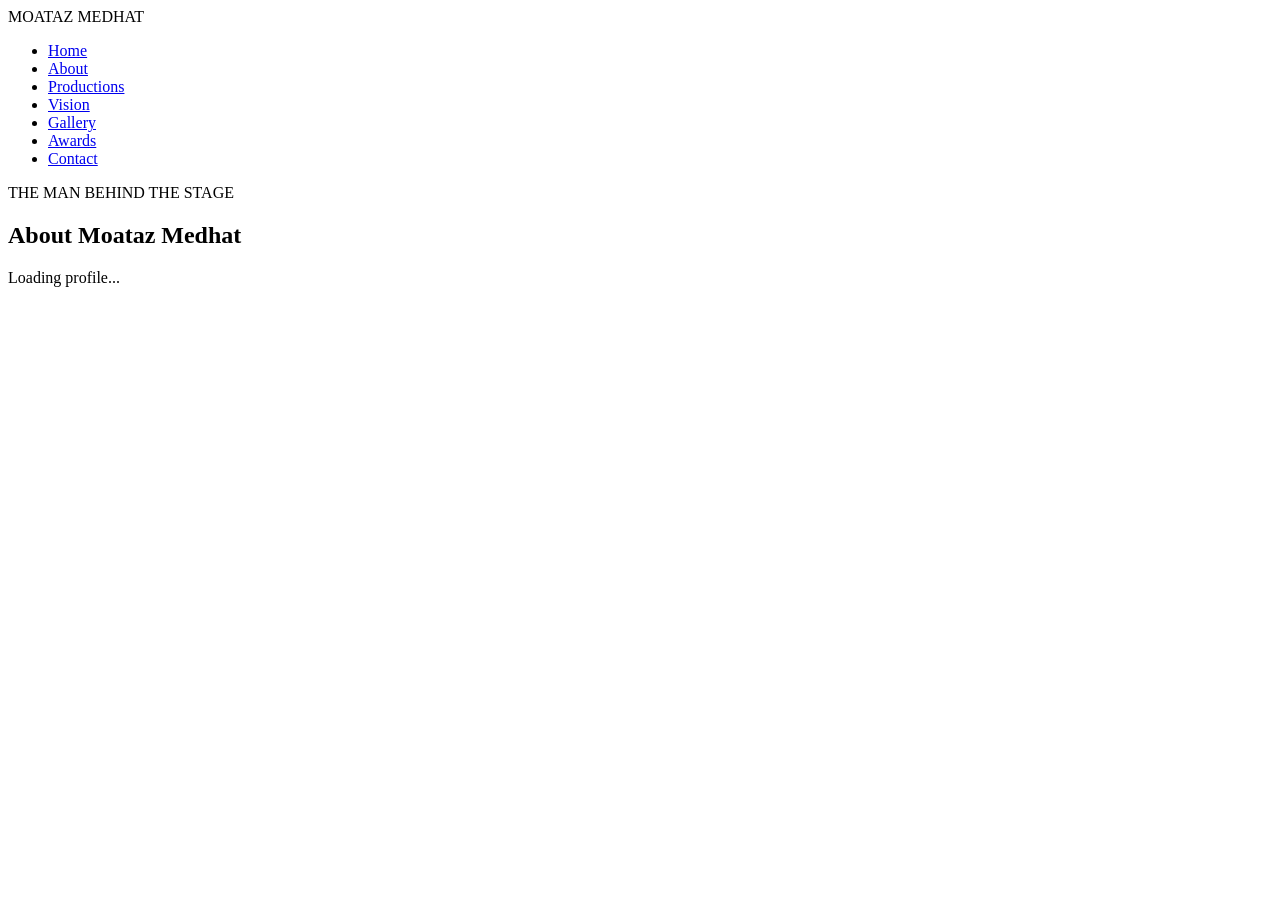
==== about.html @ f32602bc "Add files via upload update design." ====
<!DOCTYPE html>
<html lang="en">

<head>
    <meta charset="UTF-8">
    <meta name="viewport" content="width=device-width, initial-scale=1.0">

    <title>About | Moataz Medhat</title>

    <link rel="stylesheet" href="css/style.css">
</head>

<body>

    <header>
        <nav>
            <div class="logo">MOATAZ MEDHAT</div>

            <ul>
                <li><a href="index.html">Home</a></li>
                <li><a href="about.html">About</a></li>
                <li><a href="productions.html">Productions</a></li>
                <li><a href="vision.html">Vision</a></li>
                <li><a href="gallery.html">Gallery</a></li>
                <li><a href="awards.html">Awards</a></li>
                <li><a href="contact.html">Contact</a></li>
            </ul>
        </nav>
    </header>

   <main>

    <section id="about" class="about-section">

        <span class="section-subtitle">THE MAN BEHIND THE STAGE</span>

        <h1 id="public-about-name">About Moataz Medhat</h1>

        <div class="about-content">

            <img
                id="public-profile-image"
                src=""
                alt="Moataz Medhat"
                style="display: none;">

            <p id="public-profile-description">
                Loading profile...
            </p>

        </div>

    </section>

</main>
<script type="module" src="js/main.js"></script>
</body>
</html>
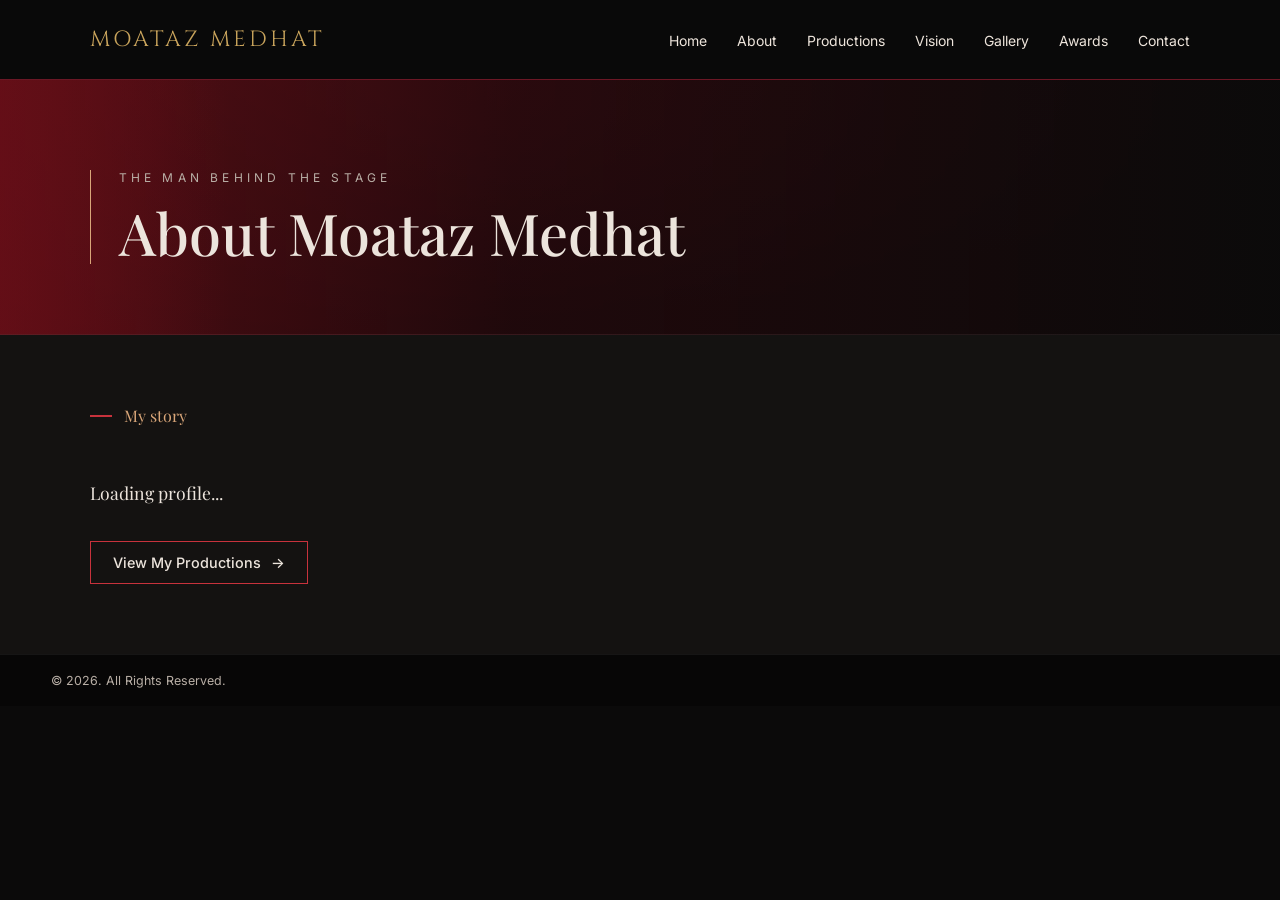
==== commit fe5aa842: "Add files via upload commit change" ====
--- a/about.html
+++ b/about.html
@@ -7,10 +7,16 @@
 
     <title>About | Moataz Medhat</title>
 
+    <link rel="preconnect" href="https://fonts.googleapis.com">
+    <link rel="preconnect" href="https://fonts.gstatic.com" crossorigin>
+    <link href="https://fonts.googleapis.com/css2?family=Playfair+Display:ital,wght@0,500;0,600;1,400&family=Inter:wght@400;500&display=swap" rel="stylesheet">
+
     <link rel="stylesheet" href="css/style.css">
+    <!-- ستايل الصفحات الداخلية -->
+    <link rel="stylesheet" href="css/inner.css">
 </head>
 
-<body>
+<body class="inner-page">
 
     <header>
         <nav>
@@ -28,31 +34,48 @@
         </nav>
     </header>
 
-   <main>
+    <main>
 
-    <section id="about" class="about-section">
+        <!-- عنوان الصفحة -->
+        <section id="about" class="pg-hero">
+            <div class="pg-hero__inner">
+                <p class="pg-kicker">THE MAN BEHIND THE STAGE</p>
+                <h1 id="public-about-name" class="pg-title">About Moataz Medhat</h1>
+            </div>
+        </section>
 
-        <span class="section-subtitle">THE MAN BEHIND THE STAGE</span>
+        <!-- المحتوى (الـ ids زي ما هي عشان main.js) -->
+        <section class="ab-section">
+            <div class="ab-content">
 
-        <h1 id="public-about-name">About Moataz Medhat</h1>
+                <img
+                    id="public-profile-image"
+                    class="ab-photo"
+                    src=""
+                    alt="Moataz Medhat"
+                    style="display: none;">
 
-        <div class="about-content">
+                <div class="ab-text">
+                    <p class="ab-label">My story</p>
 
-            <img
-                id="public-profile-image"
-                src=""
-                alt="Moataz Medhat"
-                style="display: none;">
+                    <p id="public-profile-description">
+                        Loading profile...
+                    </p>
 
-            <p id="public-profile-description">
-                Loading profile...
-            </p>
+                    <a class="pg-btn" href="productions.html">View My Productions <span aria-hidden="true">→</span></a>
+                </div>
 
-        </div>
+            </div>
+        </section>
 
-    </section>
+    </main>
 
-</main>
-<script type="module" src="js/main.js"></script>
+    <footer class="pg-footer">
+        <p>© 2026. All Rights Reserved.</p>
+    </footer>
+
+    <script type="module" src="js/main.js"></script>
+
 </body>
+
 </html>
--- a/css/style.css
+++ b/css/style.css
@@ -0,0 +1,2179 @@
+@import url('https://fonts.googleapis.com/css2?family=Cinzel:wght@400;500;600;700&family=Playfair+Display:ital,wght@0,400;0,500;0,600;0,700;1,400&family=Inter:wght@400;500&display=swap');
+
+/* =================================
+   GENERAL
+================================= */
+
+* {
+    margin: 0;
+    padding: 0;
+    box-sizing: border-box;
+}
+
+html {
+    scroll-behavior: smooth;
+}
+
+body {
+    background-color: #090909;
+    color: #f5eee5;
+    font-family: 'Playfair Display', serif;
+}
+
+/* =================================
+   NAVIGATION
+================================= */
+
+header {
+    width: 100%;
+    background: #090909;
+    border-bottom: 1px solid #6b1725;
+    padding: 25px 7%;
+}
+
+nav {
+    display: flex;
+    justify-content: space-between;
+    align-items: center;
+}
+
+.logo {
+    font-family: 'Cinzel', serif;
+    font-size: 22px;
+    color: #c9a45c;
+    letter-spacing: 3px;
+}
+
+nav ul {
+    display: flex;
+    list-style: none;
+    gap: 30px;
+}
+
+nav ul li a {
+    text-decoration: none;
+    color: #eee5dc;
+    font-size: 14px;
+    transition: 0.3s;
+}
+
+nav ul li a:hover {
+    color: #c9a45c;
+}
+
+/* =================================
+   NEW DESIGN: HOME + INNER PAGES
+   (body.home-page / body.inner-page فقط)
+================================= */
+
+/* =========================================================
+   home.css  —  للصفحة الرئيسية بس (كله متحدد بـ body.home-page)
+   حط الملف في: css/home.css
+   ========================================================= */
+
+body.home-page {
+    --bg: #0b0a0a;
+    --bg-soft: #141211;
+    --red: #c8323c;
+    --red-deep: #5a0d14;
+    --gold: #d9a679;
+    --cream: #ece4dc;
+    --muted: #b9afa6;
+    --serif: "Playfair Display", Georgia, "Times New Roman", serif;
+    --sans: "Inter", system-ui, -apple-system, "Segoe UI", sans-serif;
+
+    /* ---------- الصور: غيّر المسارات دي بصورك ----------
+       لو الصورة مش موجودة هيظهر تدرج غامق بداله */
+    --img-hero: url("../assets/images/moataz.png");
+    --img-about: url("../assets/images/Director-Chair.png");
+    --img-prod-1: url("../assets/images/prod1.jpeg");
+    --img-prod-2: url("../assets/images/prod2.jpeg");
+    --img-prod-3: url("../assets/images/prod3.jpeg");
+    --img-prod-4: url("../assets/images/prod4.jpeg");
+    --img-vision: url("../assets/images/theatre-seats.jpeg");
+
+    background: var(--bg);
+    color: var(--cream);
+    font-family: var(--sans);
+}
+
+body.home-page main { display: block; }
+body.home-page h1,
+body.home-page h2,
+body.home-page h3 { font-family: var(--serif); font-weight: 500; margin: 0; }
+body.home-page p { margin: 0; }
+
+/* ---------- Shared bits ---------- */
+body.home-page .hm-label {
+    display: flex;
+    align-items: center;
+    gap: 12px;
+    font-family: var(--serif);
+    color: var(--gold);
+    font-size: 1rem;
+    margin-bottom: 14px;
+}
+body.home-page .hm-label::before {
+    content: "";
+    width: 22px;
+    height: 2px;
+    background: var(--red);
+}
+
+body.home-page .hm-btn {
+    display: inline-flex;
+    align-items: center;
+    gap: 10px;
+    padding: 12px 22px;
+    border: 1px solid var(--red);
+    color: var(--cream);
+    background: transparent;
+    font: 500 0.9rem var(--sans);
+    text-decoration: none;
+    transition: background 0.25s ease;
+}
+body.home-page .hm-btn:hover,
+body.home-page .hm-btn:focus-visible { background: var(--red); }
+body.home-page .hm-btn--small { padding: 9px 16px; font-size: 0.82rem; }
+
+body.home-page .hm-link {
+    color: var(--gold);
+    font-size: 0.9rem;
+    text-decoration: none;
+}
+body.home-page .hm-link:hover { text-decoration: underline; }
+
+body.home-page a:focus-visible { outline: 2px solid var(--gold); outline-offset: 3px; }
+
+/* ---------- Hero ---------- */
+body.home-page .hm-hero {
+    position: relative;
+    min-height: 88vh;
+    display: flex;
+    align-items: center;
+    padding: 80px clamp(24px, 7vw, 110px);
+    background:
+        linear-gradient(90deg, rgba(11,10,10,0.92) 0%, rgba(11,10,10,0.55) 45%, rgba(11,10,10,0.15) 100%),
+        var(--img-hero) right bottom / contain no-repeat,
+        radial-gradient(ellipse at 74% 55%, rgba(200,50,60,0.55) 0%, rgba(120,20,30,0.25) 35%, transparent 65%),
+        radial-gradient(ellipse at 75% 20%, #3a3532 0%, #0b0a0a 60%),
+        var(--bg);
+    overflow: hidden;
+}
+/* ستارة حمرا على الشمال */
+body.home-page .hm-hero::before {
+    content: "";
+    position: absolute;
+    inset: 0 auto 0 0;
+    width: 22%;
+    background: linear-gradient(90deg, rgba(110,15,25,0.75), transparent);
+    pointer-events: none;
+}
+body.home-page .hm-hero__text {
+    position: relative;
+    max-width: 640px;
+    padding-left: 28px;
+    border-left: 1px solid var(--gold);
+}
+body.home-page .hm-hero__kicker {
+    color: var(--muted);
+    font-size: 0.75rem;
+    letter-spacing: 0.35em;
+    text-transform: uppercase;
+    margin-bottom: 18px;
+}
+body.home-page #public-profile-name {
+    font-size: clamp(2.4rem, 6.2vw, 5rem);
+    line-height: 1.02;
+    color: var(--cream);
+    text-transform: none;
+    letter-spacing: 0;
+}
+body.home-page #public-profile-role {
+    font-size: clamp(2rem, 5.2vw, 4.2rem);
+    line-height: 1.05;
+    color: var(--red);
+    margin-bottom: 20px;
+}
+body.home-page .hm-hero__tagline {
+    font-family: var(--serif);
+    font-style: italic;
+    font-size: clamp(1rem, 1.6vw, 1.25rem);
+    color: var(--cream);
+    margin-bottom: 28px;
+}
+body.home-page .hm-scroll {
+    position: absolute;
+    left: clamp(24px, 7vw, 110px);
+    bottom: 28px;
+    color: var(--muted);
+    font-size: 0.8rem;
+    text-decoration: none;
+}
+
+/* ---------- About ---------- */
+body.home-page .hm-about {
+    display: grid;
+    grid-template-columns: 1fr 1.3fr 0.9fr;
+    align-items: stretch;
+    background: var(--bg-soft);
+    border-top: 1px solid rgba(255,255,255,0.06);
+}
+body.home-page .hm-about__image {
+    min-height: 300px;
+    background:
+        linear-gradient(90deg, transparent 60%, var(--bg-soft)),
+        var(--img-about) center / cover no-repeat,
+        radial-gradient(circle at 40% 30%, #4a4540 0%, #141211 70%);
+}
+body.home-page .hm-about__body {
+    padding: 48px clamp(20px, 3vw, 48px);
+    max-width: 560px;
+}
+body.home-page .hm-about__body h3 {
+    font-size: clamp(1.5rem, 2.6vw, 2.1rem);
+    line-height: 1.2;
+    margin-bottom: 16px;
+}
+body.home-page .hm-about__body p:not(.hm-label) {
+    font-family: var(--serif);
+    line-height: 1.7;
+    color: var(--cream);
+    margin-bottom: 24px;
+}
+body.home-page .hm-about__skills {
+    list-style: none;
+    margin: 48px 0;
+    padding: 0 clamp(20px, 3vw, 48px);
+    border-left: 1px solid rgba(217,166,121,0.35);
+    display: flex;
+    flex-direction: column;
+    justify-content: space-around;
+    gap: 22px;
+}
+body.home-page .hm-about__skills li {
+    color: var(--gold);
+    font-size: 0.95rem;
+    line-height: 1.4;
+}
+
+/* ---------- Productions ---------- */
+body.home-page .hm-productions {
+    display: grid;
+    grid-template-columns: minmax(240px, 0.8fr) 3fr;
+    gap: 32px;
+    align-items: center;
+    padding: 36px clamp(24px, 4vw, 52px);
+    background: var(--bg);
+}
+body.home-page .hm-productions__intro h3 {
+    font-size: clamp(1.5rem, 2.4vw, 2rem);
+    line-height: 1.2;
+    margin-bottom: 14px;
+}
+body.home-page .hm-productions__intro p:not(.hm-label) {
+    font-family: var(--serif);
+    color: var(--muted);
+    line-height: 1.6;
+    margin-bottom: 20px;
+}
+body.home-page .hm-productions__grid {
+    display: grid;
+    grid-template-columns: repeat(4, 1fr);
+    gap: 14px;
+}
+body.home-page .hm-prod {
+    display: block;
+    aspect-ratio: 1 / 1;
+    border: 1px solid rgba(255,255,255,0.08);
+    background-size: cover;
+    background-position: center;
+    transition: border-color 0.25s ease;
+}
+body.home-page .hm-prod:hover { border-color: var(--red); }
+body.home-page .hm-prod--1 { background-image: var(--img-prod-1), radial-gradient(circle at 50% 40%, #5a4a40, #141211); }
+body.home-page .hm-prod--2 { background-image: var(--img-prod-2), radial-gradient(circle at 50% 30%, #3b4a66, #0d1018); }
+body.home-page .hm-prod--3 { background-image: var(--img-prod-3), radial-gradient(circle at 50% 20%, #8a1822, #1a0a0c); }
+body.home-page .hm-prod--4 { background-image: var(--img-prod-4), radial-gradient(circle at 50% 10%, #3a3836, #0b0a0a); }
+
+/* ---------- Vision ---------- */
+body.home-page .hm-vision {
+    display: grid;
+    grid-template-columns: 1fr 1fr;
+    align-items: center;
+    gap: 40px;
+    padding: 48px clamp(24px, 7vw, 110px);
+    background:
+        linear-gradient(90deg, rgba(90,13,20,0.95) 0%, rgba(40,8,12,0.85) 45%, rgba(11,10,10,0.6) 100%),
+        var(--img-vision) center / cover no-repeat,
+        var(--red-deep);
+}
+body.home-page .hm-vision blockquote {
+    margin: 0;
+    font-family: var(--serif);
+    font-style: italic;
+    font-size: clamp(1.3rem, 2.6vw, 2rem);
+    line-height: 1.35;
+    color: var(--cream);
+}
+body.home-page .hm-vision__body {
+    padding-left: 32px;
+    border-left: 1px solid var(--gold);
+}
+body.home-page .hm-vision__body h3 {
+    color: var(--gold);
+    font-size: 1.5rem;
+    margin-bottom: 10px;
+}
+body.home-page .hm-vision__body p {
+    line-height: 1.6;
+    margin-bottom: 14px;
+}
+
+/* ---------- Awards / Contact strip ---------- */
+body.home-page .hm-strip {
+    display: grid;
+    grid-template-columns: 1.2fr 1.2fr 1fr;
+    gap: 0;
+    background: var(--bg);
+    border-top: 1px solid rgba(255,255,255,0.06);
+}
+body.home-page .hm-strip__item {
+    padding: 36px clamp(20px, 3vw, 48px);
+    display: flex;
+    flex-direction: column;
+    gap: 10px;
+    align-items: flex-start;
+}
+body.home-page .hm-strip__item + .hm-strip__item {
+    border-left: 1px solid rgba(255,255,255,0.12);
+}
+body.home-page .hm-strip__item h3 {
+    color: var(--gold);
+    font-size: 1.15rem;
+}
+body.home-page .hm-strip__item p { color: var(--muted); font-size: 0.85rem; }
+body.home-page .hm-strip__social { align-items: center; justify-content: center; }
+body.home-page .hm-social { display: flex; gap: 20px; }
+body.home-page .hm-social a { color: var(--gold); font-size: 0.85rem; text-decoration: none; }
+body.home-page .hm-social a:hover { color: var(--cream); }
+body.home-page .hm-motto {
+    font-family: var(--serif);
+    font-style: italic;
+    color: var(--gold);
+    letter-spacing: 0.15em;
+}
+
+/* ---------- Footer ---------- */
+body.home-page .hm-footer {
+    padding: 18px clamp(24px, 4vw, 52px);
+    background: #070606;
+    color: var(--muted);
+    font-size: 0.78rem;
+    border-top: 1px solid rgba(255,255,255,0.06);
+}
+
+/* ---------- Responsive ---------- */
+@media (max-width: 960px) {
+    body.home-page .hm-about { grid-template-columns: 1fr; }
+    body.home-page .hm-about__image { min-height: 240px; background-position: center; }
+    body.home-page .hm-about__skills {
+        margin: 0;
+        padding: 24px;
+        border-left: 0;
+        border-top: 1px solid rgba(217,166,121,0.35);
+    }
+    body.home-page .hm-productions { grid-template-columns: 1fr; }
+    body.home-page .hm-productions__grid { grid-template-columns: repeat(2, 1fr); }
+    body.home-page .hm-vision { grid-template-columns: 1fr; }
+    body.home-page .hm-strip { grid-template-columns: 1fr; }
+    body.home-page .hm-strip__item + .hm-strip__item {
+        border-left: 0;
+        border-top: 1px solid rgba(255,255,255,0.12);
+    }
+    body.home-page .hm-strip__social { align-items: flex-start; }
+}
+
+@media (max-width: 560px) {
+    body.home-page .hm-hero { min-height: 80vh; padding-top: 60px; }
+    body.home-page .hm-hero__text { padding-left: 18px; }
+}
+
+/* =========================================================
+   inner.css  —  للصفحات الداخلية (About, Productions, ...)
+   حطه في: css/inner.css
+   كله متحدد بـ body.inner-page فمش بيأثر على Contact ولا الرئيسية
+   ========================================================= */
+
+body.inner-page {
+    --bg: #0b0a0a;
+    --bg-soft: #141211;
+    --red: #c8323c;
+    --red-deep: #5a0d14;
+    --gold: #d9a679;
+    --cream: #ece4dc;
+    --muted: #b9afa6;
+    --serif: "Playfair Display", Georgia, "Times New Roman", serif;
+    --sans: "Inter", system-ui, -apple-system, "Segoe UI", sans-serif;
+
+    background: var(--bg);
+    color: var(--cream);
+    font-family: var(--sans);
+}
+
+body.inner-page main { display: block; }
+body.inner-page h1,
+body.inner-page h2,
+body.inner-page h3 { font-family: var(--serif); font-weight: 500; margin: 0; }
+body.inner-page p { margin: 0; }
+body.inner-page a:focus-visible { outline: 2px solid var(--gold); outline-offset: 3px; }
+
+/* ---------- Page header band ---------- */
+body.inner-page .pg-hero {
+    position: relative;
+    padding: 90px clamp(24px, 7vw, 110px) 70px;
+    background:
+        linear-gradient(90deg, rgba(90,13,20,0.9) 0%, rgba(40,8,12,0.7) 40%, rgba(11,10,10,0.95) 100%),
+        radial-gradient(ellipse at 20% 0%, #3a1015 0%, #0b0a0a 70%),
+        var(--bg);
+    border-bottom: 1px solid rgba(255,255,255,0.06);
+    overflow: hidden;
+}
+/* ستارة حمرا خفيفة على الشمال زي الرئيسية */
+body.inner-page .pg-hero::before {
+    content: "";
+    position: absolute;
+    inset: 0 auto 0 0;
+    width: 18%;
+    background: linear-gradient(90deg, rgba(110,15,25,0.6), transparent);
+    pointer-events: none;
+}
+body.inner-page .pg-hero__inner {
+    position: relative;
+    max-width: 900px;
+    padding-left: 28px;
+    border-left: 1px solid var(--gold);
+}
+body.inner-page .pg-kicker {
+    color: var(--muted);
+    font-size: 0.75rem;
+    letter-spacing: 0.35em;
+    margin-bottom: 16px;
+}
+body.inner-page .pg-title {
+    font-size: clamp(2rem, 5vw, 3.6rem);
+    line-height: 1.1;
+    color: var(--cream);
+}
+
+/* ---------- Shared bits ---------- */
+body.inner-page .pg-btn {
+    display: inline-flex;
+    align-items: center;
+    gap: 10px;
+    padding: 12px 22px;
+    border: 1px solid var(--red);
+    color: var(--cream);
+    font: 500 0.9rem var(--sans);
+    text-decoration: none;
+    transition: background 0.25s ease;
+}
+body.inner-page .pg-btn:hover,
+body.inner-page .pg-btn:focus-visible { background: var(--red); }
+
+/* ---------- About content ---------- */
+body.inner-page .ab-section {
+    padding: 70px clamp(24px, 7vw, 110px);
+    background: var(--bg-soft);
+}
+body.inner-page .ab-content {
+    display: flex;
+    flex-wrap: wrap;
+    align-items: flex-start;
+    gap: 48px;
+    max-width: 1100px;
+}
+
+/* الصورة بتظهر بس لما main.js يحط لها src ويشيل display:none */
+body.inner-page .ab-photo {
+    width: min(380px, 100%);
+    height: auto;
+    border: 1px solid rgba(217,166,121,0.45);
+    box-shadow: 14px 14px 0 rgba(200,50,60,0.35);
+}
+
+body.inner-page .ab-text {
+    flex: 1 1 360px;
+    max-width: 62ch;
+}
+body.inner-page .ab-label {
+    display: flex;
+    align-items: center;
+    gap: 12px;
+    font-family: var(--serif);
+    color: var(--gold);
+    margin-bottom: 18px;
+}
+body.inner-page .ab-label::before {
+    content: "";
+    width: 22px;
+    height: 2px;
+    background: var(--red);
+}
+body.inner-page #public-profile-description {
+    font-family: var(--serif);
+    font-size: 1.1rem;
+    line-height: 1.85;
+    color: var(--cream);
+    white-space: pre-line; /* يحافظ على الأسطر لو الوصف فيه فقرات */
+    margin-bottom: 32px;
+}
+
+/* ---------- Footer ---------- */
+body.inner-page .pg-footer {
+    padding: 18px clamp(24px, 4vw, 52px);
+    background: #070606;
+    color: var(--muted);
+    font-size: 0.78rem;
+    border-top: 1px solid rgba(255,255,255,0.06);
+}
+
+@media (max-width: 700px) {
+    body.inner-page .pg-hero { padding: 60px 24px 48px; }
+    body.inner-page .pg-hero__inner { padding-left: 18px; }
+    body.inner-page .ab-section { padding: 48px 24px; }
+    body.inner-page .ab-photo { box-shadow: 8px 8px 0 rgba(200,50,60,0.35); }
+}
+
+/* ---------- Vision page ---------- */
+body.inner-page .vs-section {
+    padding: 80px clamp(24px, 7vw, 110px);
+    background:
+        linear-gradient(90deg, rgba(90,13,20,0.92) 0%, rgba(40,8,12,0.85) 50%, rgba(11,10,10,0.8) 100%),
+        url("../assets/images/theatre-seats.jpeg") center / cover no-repeat,
+        var(--red-deep);
+}
+body.inner-page .vs-card {
+    position: relative;
+    max-width: 820px;
+    padding: 8px 0 8px 36px;
+    border-left: 1px solid var(--gold);
+}
+/* علامة اقتباس كبيرة */
+body.inner-page .vs-card::before {
+    content: "\201C";
+    position: absolute;
+    top: -34px;
+    left: 30px;
+    font-family: var(--serif);
+    font-size: 6rem;
+    line-height: 1;
+    color: var(--red);
+    opacity: 0.8;
+}
+body.inner-page #public-vision-description {
+    font-family: var(--serif);
+    font-style: italic;
+    font-size: clamp(1.2rem, 2.2vw, 1.7rem);
+    line-height: 1.7;
+    color: var(--cream);
+    white-space: pre-line;
+    margin-top: 28px;
+    margin-bottom: 32px;
+}
+body.inner-page .vs-sign {
+    display: flex;
+    align-items: center;
+    gap: 12px;
+    color: var(--gold);
+    font-family: var(--serif);
+    margin-bottom: 32px;
+}
+body.inner-page .vs-sign::before {
+    content: "";
+    width: 22px;
+    height: 2px;
+    background: var(--red);
+}
+
+@media (max-width: 700px) {
+    body.inner-page .vs-section { padding: 56px 24px; }
+    body.inner-page .vs-card { padding-left: 20px; }
+}
+
+/* ---------- Gallery page ---------- */
+body.inner-page .gl-section {
+    padding: 60px clamp(24px, 5vw, 72px) 80px;
+    background: var(--bg);
+}
+/* main.js هو اللي بيملا الحاوية دي بالصور، فالستايل عام على أي عنصر جواها */
+body.inner-page #public-gallery-container {
+    display: grid;
+    grid-template-columns: repeat(auto-fill, minmax(260px, 1fr));
+    gap: 16px;
+}
+body.inner-page #public-gallery-container > * {
+    margin: 0;
+    overflow: hidden;
+    border: 1px solid rgba(255,255,255,0.08);
+    background: var(--bg-soft);
+    transition: border-color 0.25s ease;
+}
+body.inner-page #public-gallery-container > *:hover { border-color: var(--red); }
+body.inner-page #public-gallery-container img {
+    display: block;
+    width: 100%;
+    aspect-ratio: 4 / 3;
+    object-fit: cover;
+    transition: transform 0.4s ease;
+}
+body.inner-page #public-gallery-container > *:hover img { transform: scale(1.04); }
+
+/* رسالة "Loading images..." أو أي نص */
+body.inner-page #public-gallery-container > p {
+    grid-column: 1 / -1;
+    border: 0;
+    background: none;
+    color: var(--muted);
+    font-family: var(--serif);
+    font-style: italic;
+}
+
+@media (max-width: 700px) {
+    body.inner-page .gl-section { padding: 40px 20px 60px; }
+    body.inner-page #public-gallery-container {
+        grid-template-columns: repeat(auto-fill, minmax(150px, 1fr));
+        gap: 10px;
+    }
+}
+
+/* ---------- Productions page ---------- */
+body.inner-page .pd-section {
+    padding: 60px clamp(24px, 5vw, 72px) 80px;
+    background: var(--bg);
+}
+/* main.js هو اللي بيملا الحاوية بالعروض، فالستايل عام على أي كارت جواها */
+body.inner-page #public-productions-container {
+    display: grid;
+    grid-template-columns: repeat(auto-fill, minmax(280px, 1fr));
+    gap: 22px;
+}
+body.inner-page #public-productions-container > * {
+    display: flex;
+    flex-direction: column;
+    margin: 0;
+    overflow: hidden;
+    border: 1px solid rgba(255,255,255,0.08);
+    background: var(--bg-soft);
+    transition: border-color 0.25s ease;
+}
+body.inner-page #public-productions-container > *:hover { border-color: var(--red); }
+
+body.inner-page #public-productions-container img {
+    display: block;
+    width: 100%;
+    aspect-ratio: 4 / 3;
+    object-fit: cover;
+}
+body.inner-page #public-productions-container h2,
+body.inner-page #public-productions-container h3,
+body.inner-page #public-productions-container h4 {
+    font-family: var(--serif);
+    font-weight: 500;
+    font-size: 1.3rem;
+    line-height: 1.25;
+    color: var(--cream);
+    margin: 18px 20px 8px;
+}
+body.inner-page #public-productions-container p {
+    color: var(--muted);
+    font-family: var(--serif);
+    font-size: 0.98rem;
+    line-height: 1.65;
+    margin: 0 20px 20px;
+}
+body.inner-page #public-productions-container a {
+    color: var(--gold);
+    text-decoration: none;
+    margin: 0 20px 20px;
+}
+body.inner-page #public-productions-container a:hover { text-decoration: underline; }
+
+/* رسالة "Loading productions..." أو أي نص مباشر */
+body.inner-page #public-productions-container > p {
+    grid-column: 1 / -1;
+    display: block;
+    border: 0;
+    background: none;
+    margin: 0;
+    font-style: italic;
+}
+
+@media (max-width: 700px) {
+    body.inner-page .pd-section { padding: 40px 20px 60px; }
+    body.inner-page #public-productions-container { grid-template-columns: 1fr; }
+}
+
+/* ---------- Awards page ---------- */
+body.inner-page .aw-section {
+    padding: 60px clamp(24px, 7vw, 110px) 80px;
+    background: var(--bg-soft);
+}
+/* main.js هو اللي بيملا الحاوية بالجوايز، فالستايل عام على أي عنصر جواها */
+body.inner-page #public-awards-container {
+    display: grid;
+    grid-template-columns: repeat(auto-fill, minmax(320px, 1fr));
+    gap: 20px;
+    max-width: 1100px;
+}
+body.inner-page #public-awards-container > * {
+    margin: 0;
+    padding: 24px 26px;
+    border: 1px solid rgba(217,166,121,0.25);
+    border-left: 3px solid var(--red);
+    background: var(--bg);
+    transition: border-color 0.25s ease;
+}
+body.inner-page #public-awards-container > *:hover { border-color: var(--gold); border-left-color: var(--red); }
+
+body.inner-page #public-awards-container img {
+    display: block;
+    max-width: 100%;
+    height: auto;
+    margin-bottom: 14px;
+}
+body.inner-page #public-awards-container h2,
+body.inner-page #public-awards-container h3,
+body.inner-page #public-awards-container h4 {
+    font-family: var(--serif);
+    font-weight: 500;
+    font-size: 1.25rem;
+    line-height: 1.3;
+    color: var(--gold);
+    margin: 0 0 8px;
+}
+body.inner-page #public-awards-container p {
+    color: var(--muted);
+    font-family: var(--serif);
+    font-size: 0.98rem;
+    line-height: 1.65;
+    margin: 0;
+}
+body.inner-page #public-awards-container span,
+body.inner-page #public-awards-container small {
+    color: var(--cream);
+    font-size: 0.85rem;
+}
+
+/* رسالة "Loading awards..." أو أي نص مباشر */
+body.inner-page #public-awards-container > p {
+    grid-column: 1 / -1;
+    border: 0;
+    padding: 0;
+    background: none;
+    font-style: italic;
+}
+
+@media (max-width: 700px) {
+    body.inner-page .aw-section { padding: 40px 20px 60px; }
+    body.inner-page #public-awards-container { grid-template-columns: 1fr; }
+}
+
+/* =================================
+   AWARDS PAGE
+================================= */
+
+.awards-section {
+    min-height: 70vh;
+    padding: 100px 7%;
+    background: linear-gradient(135deg, #260b12, #090909);
+    text-align: center;
+}
+
+.awards-container {
+    display: grid;
+    grid-template-columns: repeat(3, 1fr);
+    gap: 30px;
+    max-width: 1200px;
+    margin: auto;
+}
+
+.award-card {
+    padding: 35px 25px;
+    background: #12090b;
+    border: 1px solid #6b1725;
+    transition: 0.3s ease;
+}
+
+.award-card:hover {
+    transform: translateY(-8px);
+    border-color: #c9a45c;
+}
+
+.award-icon {
+    color: #c9a45c;
+    font-size: 35px;
+    margin-bottom: 20px;
+}
+
+.award-card h3 {
+    color: #d5b16b;
+    font-family: 'Cinzel', serif;
+    margin-bottom: 15px;
+}
+
+.award-card p {
+    color: #eee5dc;
+    line-height: 1.7;
+}
+
+/* =================================
+   CONTACT PAGE
+================================= */
+
+.contact-section {
+    min-height: 70vh;
+    padding: 100px 8%;
+    background: linear-gradient(135deg, #260b12, #090909);
+    text-align: center;
+}
+
+.contact-container {
+    display: grid;
+    grid-template-columns: 1fr 1.3fr;
+    gap: 30px;
+    max-width: 1100px;
+    margin: auto;
+    text-align: left;
+}
+
+.contact-info,
+#contact-form {
+    background: #170d10;
+    border: 1px solid #6b1725;
+    padding: 35px;
+    transition: 0.3s ease;
+}
+
+.contact-info:hover,
+#contact-form:hover {
+    border-color: #c9a45c;
+}
+
+.contact-info h2 {
+    font-family: 'Cinzel', serif;
+    color: #d5b16b;
+    margin-bottom: 25px;
+}
+
+.contact-info p {
+    color: #eee5dc;
+    font-size: 16px;
+    line-height: 1.8;
+    margin-bottom: 20px;
+}
+
+.contact-info a:not(.social-links a) {
+    color: #c9a45c;
+}
+
+.social-links {
+    display: flex;
+    gap: 15px;
+    flex-wrap: wrap;
+    margin-top: 25px;
+}
+
+.social-links a {
+    display: inline-block;
+    padding: 12px 25px;
+    border: 1px solid #c9a45c;
+    color: #c9a45c;
+    text-decoration: none;
+    transition: 0.3s;
+}
+
+.social-links a:hover {
+    background: #c9a45c;
+    color: #090909;
+}
+
+#contact-form .form-group {
+    margin-bottom: 20px;
+}
+
+#contact-form input,
+#contact-form textarea {
+    width: 100%;
+    padding: 15px;
+    background: #090909;
+    border: 1px solid #493638;
+    color: #fff;
+    font-family: inherit;
+    font-size: 15px;
+    outline: none;
+}
+
+#contact-form input:focus,
+#contact-form textarea:focus {
+    border-color: #c9a45c;
+}
+
+#contact-form textarea {
+    min-height: 150px;
+    resize: vertical;
+}
+
+#contact-form button {
+    padding: 14px 30px;
+    background: #c9a45c;
+    color: #090909;
+    border: 1px solid #c9a45c;
+    cursor: pointer;
+    font-family: 'Cinzel', serif;
+    transition: 0.3s;
+}
+
+#contact-form button:hover {
+    background: #d5b16b;
+}
+
+#contact-status {
+    color: #d5b16b;
+    margin-top: 15px;
+}
+
+/* =================================
+   ALL BUTTONS
+================================= */
+
+button,
+.add-award-btn,
+.delete-award-btn,
+.delete-message-btn,
+.logout-btn {
+    background: #d4af75 !important;
+    color: #171313 !important;
+    border: 1px solid #d4af75 !important;
+    border-radius: 6px;
+    cursor: pointer;
+    transition: 0.3s ease;
+}
+
+button:hover,
+.add-award-btn:hover,
+.delete-award-btn:hover,
+.delete-message-btn:hover,
+.logout-btn:hover {
+    background: #f0d19b !important;
+    color: #171313 !important;
+    border-color: #f0d19b !important;
+    transform: translateY(-2px);
+}
+
+button:disabled {
+    opacity: 0.6;
+    cursor: not-allowed;
+    transform: none;
+}
+
+/* =================================
+   RESPONSIVE DESIGN
+================================= */
+
+@media (max-width: 768px) {
+
+    /* Navigation */
+
+    nav {
+        flex-direction: column;
+        gap: 25px;
+    }
+
+    nav ul {
+        flex-wrap: wrap;
+        justify-content: center;
+        gap: 15px;
+    }
+
+    .logo {
+        font-size: 18px;
+    }
+
+    #home h2 {
+        font-size: 16px;
+        letter-spacing: 4px;
+    }
+
+    /* Public Pages */
+
+    .about-section,
+    .productions-section,
+    .vision-section,
+    .gallery-section,
+    .awards-section,
+    .contact-section {
+        padding: 75px 5%;
+    }
+
+    .about-section h1,
+    .about-section h2,
+    .productions-section h1,
+    .productions-section h2,
+    .vision-section h1,
+    .vision-section h2,
+    .gallery-section h1,
+    .gallery-section h2,
+    .awards-section h1,
+    .awards-section h2,
+    .contact-section h1,
+    .contact-section h2 {
+        font-size: 30px;
+    }
+
+    .productions-container,
+    .awards-container {
+        grid-template-columns: 1fr;
+    }
+
+    .gallery-container {
+        grid-template-columns: repeat(2, 1fr);
+    }
+
+    .contact-container {
+        grid-template-columns: 1fr;
+        gap: 25px;
+    }
+
+    .contact-info,
+    #contact-form {
+        padding: 25px;
+    }
+
+    .about-content p,
+    .vision-card p {
+        font-size: 16px;
+    }
+
+    #public-profile-image {
+        max-width: 100%;
+        height: 300px;
+    }
+
+    .vision-container {
+        padding: 0;
+    }
+
+    .vision-card {
+        padding: 25px;
+    }
+
+
+}
+
+@media (max-width: 480px) {
+
+    .gallery-container {
+        grid-template-columns: 1fr;
+    }
+
+    .section-subtitle {
+        font-size: 11px;
+        letter-spacing: 2px;
+    }
+}
+/* =================================
+   PUBLIC WEBSITE - UNIFIED IMAGE SIZES
+================================= */
+
+/* Keep the same image frame size while showing the complete image. */
+.production-image,
+.gallery-card img,
+.gallery-item img,
+.award-image,
+#public-profile-image {
+    display: block;
+    width: 100%;
+    height: 280px;
+    object-fit: contain;
+    object-position: center;
+    background: #090909;
+}
+
+#public-profile-image {
+    max-width: 360px;
+    margin: 0 auto 30px;
+    border: 1px solid #c9a45c;
+}
+
+.gallery-item {
+    height: 280px;
+    overflow: hidden;
+}
+
+/* Do not zoom/crop gallery photos on hover. */
+.gallery-item:hover img {
+    transform: none;
+}
+
+/* =================================
+   PUBLIC WEBSITE - EQUAL CARD SIZES
+================================= */
+
+.productions-container,
+.gallery-container,
+.awards-container {
+    align-items: stretch;
+}
+
+.production-card,
+.gallery-container > .gallery-card,
+.awards-container > .award-card,
+.vision-container > .vision-card {
+    box-sizing: border-box;
+    min-height: 360px;
+    height: 100%;
+    display: flex;
+    flex-direction: column;
+}
+
+.gallery-container > .gallery-card,
+.awards-container > .award-card {
+    justify-content: flex-start;
+}
+
+@media (max-width: 768px) {
+    .production-card,
+    .gallery-container > .gallery-card,
+    .awards-container > .award-card,
+    .vision-container > .vision-card {
+        min-height: 320px;
+    }
+
+    .production-image,
+    .gallery-card img,
+    .gallery-item img,
+    .award-image,
+    #public-profile-image {
+        height: 240px;
+    }
+
+    .gallery-item {
+        height: 240px;
+    }
+}
+
+@media (max-width: 480px) {
+    .production-image,
+    .gallery-card img,
+    .gallery-item img,
+    .award-image,
+    #public-profile-image {
+        height: 220px;
+    }
+
+    .gallery-item {
+        height: 220px;
+    }
+}
+
+/* =================================
+   CONTACT - GOLDEN SQUARE CARDS
+   (same look as the dashboard "Choose Photo" button,
+    same size as the gallery cards)
+================================= */
+
+.contact-container {
+    grid-template-columns: 1fr;
+    max-width: 1200px;
+    gap: 40px;
+}
+
+/* The golden cards are the boxes now, so the wrapper stays clear. */
+.contact-info {
+    background: transparent;
+    border: 0;
+    padding: 0;
+    text-align: center;
+}
+
+.contact-info:hover {
+    border-color: transparent;
+}
+
+.contact-info-grid {
+    display: grid;
+    grid-template-columns: repeat(2, minmax(0, 383px));
+    gap: 25px;
+    justify-content: center;
+}
+
+.contact-info .contact-info-card {
+    box-sizing: border-box;
+    min-height: 360px;
+    padding: 15px;
+    display: flex;
+    flex-direction: column;
+    align-items: center;
+    justify-content: center;
+    text-align: center;
+    text-decoration: none;
+    color: #090909;
+    background: #d5b16b;
+    border: 1px solid #d5b16b;
+    border-radius: 7px;
+    transition: background 0.3s ease, color 0.3s ease,
+                transform 0.3s ease, border-color 0.3s ease;
+}
+
+.contact-info .contact-info-card:hover {
+    color: #fff;
+    background: #6b1725;
+    border-color: #c9a45c;
+    transform: translateY(-8px);
+}
+
+.contact-info .contact-icon {
+    width: 84px;
+    height: 84px;
+    margin-bottom: 22px;
+    display: flex;
+    align-items: center;
+    justify-content: center;
+    font-size: 38px;
+    font-weight: 700;
+    line-height: 1;
+    color: #d5b16b;
+    background: #090909;
+    border-radius: 50%;
+    transition: color 0.3s ease, background 0.3s ease;
+}
+
+.contact-info .contact-info-card:hover .contact-icon {
+    color: #090909;
+    background: #d5b16b;
+}
+
+.contact-info .contact-info-card h3 {
+    margin: 0 0 12px;
+    font-family: 'Cinzel', serif;
+    font-size: 20px;
+    font-weight: 700;
+    letter-spacing: 1px;
+    color: inherit;
+}
+
+.contact-info .contact-info-card p {
+    margin: 0;
+    max-width: 100%;
+    font-size: 15px;
+    line-height: 1.5;
+    color: inherit;
+    overflow-wrap: anywhere;
+}
+
+/* Form lines up with the two card columns above it. */
+#contact-form {
+    width: 100%;
+    max-width: 791px;
+    box-sizing: border-box;
+    margin: 0 auto;
+}
+
+@media (max-width: 768px) {
+    .contact-info-grid {
+        grid-template-columns: repeat(2, minmax(0, 1fr));
+    }
+
+    .contact-info .contact-info-card {
+        min-height: 320px;
+    }
+}
+
+@media (max-width: 480px) {
+    .contact-info-grid {
+        grid-template-columns: 1fr;
+    }
+
+    .contact-info .contact-info-card {
+        min-height: 280px;
+    }
+}
+
+/* =================================
+   HOME PAGE - CONTACT SECTION
+================================= */
+
+.contact-intro {
+    max-width: 700px;
+    margin: 0 auto 40px;
+    color: #eee5dc;
+    line-height: 1.8;
+}
+
+.contact-content {
+    display: grid;
+    grid-template-columns: 1fr;
+    gap: 40px;
+    max-width: 1200px;
+    margin: 0 auto;
+}
+
+.contact-info > h3,
+.contact-form-container > h3 {
+    margin: 0 0 15px;
+    font-family: 'Cinzel', serif;
+    color: #d5b16b;
+}
+
+.contact-info > p {
+    margin: 0 0 30px;
+    color: #eee5dc;
+}
+
+.contact-form-container {
+    box-sizing: border-box;
+    width: 100%;
+    max-width: 791px;
+    margin: 0 auto;
+    padding: 35px;
+    text-align: left;
+    background: #170d10;
+    border: 1px solid #6b1725;
+    transition: 0.3s ease;
+}
+
+.contact-form-container:hover {
+    border-color: #c9a45c;
+}
+
+.contact-form-container #contact-form {
+    max-width: none;
+    padding: 0;
+    background: transparent;
+    border: 0;
+}
+
+#contact-form > input,
+#contact-form > textarea {
+    display: block;
+    box-sizing: border-box;
+    margin-bottom: 20px;
+}
+
+/* =================================
+   PUBLIC WEBSITE - ALL BOXES = GALLERY SIZE
+   (3 per row, 25px gap, 360px high, 15px padding)
+================================= */
+
+.productions-container {
+    grid-template-columns: repeat(3, 1fr);
+    gap: 25px;
+    max-width: 1200px;
+    margin: 30px auto;
+    padding: 0;
+}
+
+.awards-container {
+    gap: 25px;
+}
+
+.production-card,
+.awards-container > .award-card {
+    box-sizing: border-box;
+    padding: 15px;
+    min-height: 360px;
+}
+
+.production-card h3,
+.award-card h3 {
+    margin: 15px 0;
+}
+
+@media (max-width: 768px) {
+    .productions-container,
+    .awards-container {
+        grid-template-columns: repeat(2, 1fr);
+    }
+
+    .contact-form-container {
+        padding: 25px;
+    }
+}
+
+@media (max-width: 480px) {
+    .productions-container,
+    .awards-container {
+        grid-template-columns: 1fr;
+    }
+}
+
+/* =================================
+   ALL PUBLIC PAGES - SAME LAYOUT
+   (Contact page is intentionally left as it was)
+================================= */
+
+.about-section,
+.productions-section,
+.vision-section,
+.gallery-section,
+.awards-section {
+    box-sizing: border-box;
+    min-height: 70vh;
+    padding: 100px 7%;
+    display: flex;
+    flex-direction: column;
+    justify-content: flex-start;
+    align-items: center;
+    text-align: center;
+    background: linear-gradient(135deg, #260b12, #090909);
+}
+
+.productions-container,
+.gallery-container,
+.awards-container,
+.vision-container {
+    box-sizing: border-box;
+    width: 100%;
+    max-width: 1200px;
+    margin: 0 auto;
+    padding: 0;
+}
+
+/* Vision: one card, same size as two gallery cards side by side */
+.vision-container {
+    display: flex;
+    justify-content: center;
+}
+
+.vision-card {
+    width: 100%;
+    max-width: 791px;
+    height: auto;
+    min-height: 360px;
+    padding: 35px;
+}
+
+.vision-card p {
+    font-size: 18px;
+}
+
+@media (max-width: 768px) {
+    .about-section,
+    .productions-section,
+    .vision-section,
+    .gallery-section,
+    .awards-section {
+        padding: 75px 5%;
+    }
+
+    .vision-card {
+        min-height: 320px;
+        padding: 25px;
+    }
+}
+
+/* =================================
+   ALL PUBLIC CARDS = GALLERY CARD
+   (same colors, border, padding, hover and size)
+================================= */
+
+.productions-container > .production-card,
+.awards-container > .award-card,
+.vision-container > .vision-card {
+    box-sizing: border-box;
+    width: 100%;
+    height: 100%;
+    min-height: 360px;
+    padding: 15px;
+    display: flex;
+    flex-direction: column;
+    justify-content: flex-start;
+    align-items: stretch;
+    text-align: center;
+    background: #1d060d;
+    border: 1px solid #6b1725;
+    border-radius: 0;
+    transition: 0.3s ease;
+}
+
+.productions-container > .production-card:hover,
+.awards-container > .award-card:hover,
+.vision-container > .vision-card:hover {
+    transform: translateY(-8px);
+    border-color: #c9a45c;
+}
+
+.productions-container > .production-card h3,
+.awards-container > .award-card h3 {
+    margin: 15px 0;
+    color: #d5b16b;
+    font-family: 'Cinzel', serif;
+}
+
+.productions-container > .production-card p,
+.awards-container > .award-card p {
+    margin: 0 0 10px;
+    color: #eee5dc;
+    line-height: 1.7;
+}
+
+.production-year,
+.award-year {
+    display: block;
+    margin-top: auto;
+    padding-top: 10px;
+    color: #c9a45c;
+    letter-spacing: 2px;
+}
+
+/* Vision: one card, exactly one gallery-card wide */
+.vision-container > .vision-card {
+    max-width: 383px;
+    justify-content: center;
+    align-items: center;
+}
+
+.vision-container > .vision-card p {
+    font-size: 16px;
+    line-height: 1.7;
+}
+
+@media (max-width: 768px) {
+    .productions-container > .production-card,
+    .awards-container > .award-card,
+    .vision-container > .vision-card {
+        min-height: 320px;
+    }
+}
+
+/* =================================
+   ABOUT PAGE - ONE CENTERED GALLERY-STYLE CARD
+================================= */
+
+.about-section .about-content {
+    box-sizing: border-box;
+    width: 100%;
+    max-width: 383px;
+    min-height: 360px;
+    margin: 0 auto;
+    padding: 15px;
+    display: flex;
+    flex-direction: column;
+    justify-content: center;
+    align-items: stretch;
+    text-align: center;
+    background: #1d060d;
+    border: 1px solid #6b1725;
+    transition: 0.3s ease;
+}
+
+.about-section .about-content:hover {
+    transform: translateY(-8px);
+    border-color: #c9a45c;
+}
+
+.about-section .about-content #public-profile-image {
+    display: block;
+    width: 100%;
+    max-width: 100%;
+    height: 280px;
+    margin: 0 0 15px;
+    border: 0;
+    object-fit: contain;
+    background: #090909;
+}
+
+.about-section .about-content p {
+    margin: 0;
+    color: #eee5dc;
+    font-size: 16px;
+    line-height: 1.7;
+}
+
+@media (max-width: 768px) {
+    .about-section .about-content {
+        min-height: 320px;
+    }
+
+    .about-section .about-content #public-profile-image {
+        height: 240px;
+    }
+}
+
+@media (max-width: 480px) {
+    .about-section .about-content #public-profile-image {
+        height: 220px;
+    }
+}
+
+/* =================================
+   DASHBOARD  (body.dashboard-page)
+   لازم <body class="dashboard-page"> في dashboard.html
+================================= */
+
+body.dashboard-page {
+    --bg: #0b0a0a;
+    --panel: #141211;
+    --panel-2: #1a1716;
+    --red: #c8323c;
+    --red-deep: #5a0d14;
+    --gold: #d9a679;
+    --cream: #ece4dc;
+    --muted: #b9afa6;
+    --line: rgba(255,255,255,0.09);
+    --serif: "Playfair Display", Georgia, "Times New Roman", serif;
+    --sans: "Inter", system-ui, -apple-system, "Segoe UI", sans-serif;
+
+    background: var(--bg);
+    color: var(--cream);
+    font-family: var(--sans);
+}
+
+body.dashboard-page .dashboard {
+    min-height: 100vh;
+    display: flex;
+    background: var(--bg);
+}
+body.dashboard-page a:focus-visible,
+body.dashboard-page button:focus-visible { outline: 2px solid var(--gold); outline-offset: 3px; }
+
+/* ---------- Sidebar ---------- */
+body.dashboard-page .dashboard-sidebar {
+    position: sticky;
+    top: 0;
+    align-self: flex-start;
+    width: 270px;
+    height: 100vh;
+    overflow-y: auto;
+    padding: 32px 22px;
+    display: flex;
+    flex-direction: column;
+    background: #0e0a0b;
+    border-right: 1px solid rgba(200,50,60,0.35);
+}
+body.dashboard-page .dashboard-logo {
+    display: flex;
+    flex-direction: column;
+    align-items: center;
+    gap: 12px;
+    margin-bottom: 34px;
+    font-family: var(--serif);
+    font-size: 1.7rem;
+    color: var(--gold);
+}
+body.dashboard-page .dashboard-logo::before {
+    content: "";
+    display: block;
+    width: 22px;
+    height: 2px;
+    background: var(--red);
+    order: 2;
+}
+body.dashboard-page .dashboard-logo span {
+    order: 3;
+    font-family: var(--sans);
+    font-size: 0.7rem;
+    letter-spacing: 0.3em;
+    color: var(--muted);
+}
+body.dashboard-page .dashboard-sidebar h3 {
+    margin: 0 0 14px 16px;
+    font-family: var(--sans);
+    font-size: 0.7rem;
+    font-weight: 500;
+    letter-spacing: 0.3em;
+    color: var(--muted);
+}
+body.dashboard-page .dashboard-nav {
+    display: flex;
+    flex-direction: column;
+    gap: 4px;
+}
+body.dashboard-page .dashboard-nav a {
+    padding: 12px 16px;
+    font-size: 0.92rem;
+    color: var(--cream);
+    text-decoration: none;
+    border-left: 2px solid transparent;
+    transition: background 0.2s ease, color 0.2s ease, border-color 0.2s ease;
+}
+body.dashboard-page .dashboard-nav a:hover { background: rgba(255,255,255,0.04); color: var(--gold); }
+body.dashboard-page .dashboard-nav a.active {
+    background: rgba(200,50,60,0.12);
+    color: var(--gold);
+    border-left-color: var(--red);
+}
+body.dashboard-page .dashboard-back {
+    margin-top: auto;
+    padding: 14px 16px;
+    font-size: 0.85rem;
+    color: var(--gold);
+    text-decoration: none;
+}
+body.dashboard-page .dashboard-back:hover { text-decoration: underline; }
+
+/* ---------- Main ---------- */
+body.dashboard-page .dashboard-main {
+    flex: 1;
+    min-width: 0;
+    padding: 40px clamp(20px, 4vw, 56px) 60px;
+}
+body.dashboard-page .dashboard-header {
+    display: flex;
+    justify-content: space-between;
+    align-items: center;
+    gap: 16px;
+    padding-bottom: 24px;
+    margin-bottom: 8px;
+    border-bottom: 1px solid var(--line);
+}
+body.dashboard-page .dashboard-header span {
+    font-size: 0.72rem;
+    letter-spacing: 0.3em;
+    color: var(--muted);
+}
+body.dashboard-page .dashboard-header h1 {
+    margin: 8px 0 0;
+    font-family: var(--serif);
+    font-weight: 500;
+    font-size: clamp(1.6rem, 3vw, 2.2rem);
+    color: var(--cream);
+}
+body.dashboard-page .dashboard-header p { margin-top: 8px; color: var(--muted); font-size: 0.92rem; }
+body.dashboard-page .admin-label {
+    padding: 10px 16px;
+    font-size: 0.72rem;
+    letter-spacing: 0.2em;
+    color: var(--gold);
+    border: 1px solid rgba(217,166,121,0.45);
+}
+
+/* ---------- Sections & panels ---------- */
+body.dashboard-page .dashboard-content { padding-top: 32px; }
+
+body.dashboard-page .dashboard-welcome {
+    max-width: 880px;
+    margin-bottom: 24px;
+    padding: 32px;
+    background: var(--panel);
+    border: 1px solid var(--line);
+    border-left: 3px solid var(--red);
+}
+body.dashboard-page .dashboard-welcome > span {
+    font-size: 0.72rem;
+    letter-spacing: 0.25em;
+    color: var(--gold);
+}
+body.dashboard-page .dashboard-welcome h2 {
+    margin: 0 0 22px;
+    font-family: var(--serif);
+    font-weight: 500;
+    font-size: 1.5rem;
+    color: var(--gold);
+}
+body.dashboard-page .dashboard-welcome > span + h2 { margin-top: 12px; }
+body.dashboard-page .dashboard-welcome p { color: var(--muted); line-height: 1.75; }
+
+/* Overview cards */
+body.dashboard-page .dashboard-cards {
+    max-width: 880px;
+    display: grid;
+    grid-template-columns: repeat(2, 1fr);
+    gap: 18px;
+}
+body.dashboard-page .dashboard-card {
+    padding: 24px;
+    background: var(--panel);
+    border: 1px solid var(--line);
+    transition: border-color 0.25s ease;
+}
+body.dashboard-page .dashboard-card:hover { border-color: var(--red); }
+body.dashboard-page .dashboard-card span { font-size: 0.8rem; color: var(--gold); }
+body.dashboard-page .dashboard-card h3 {
+    margin: 12px 0 8px;
+    font-family: var(--serif);
+    font-weight: 500;
+    font-size: 1.2rem;
+    color: var(--cream);
+}
+body.dashboard-page .dashboard-card p { font-size: 0.88rem; color: var(--muted); }
+
+/* ---------- Forms ---------- */
+body.dashboard-page form { display: flex; flex-direction: column; gap: 20px; }
+body.dashboard-page .form-group { display: flex; flex-direction: column; gap: 8px; }
+body.dashboard-page label { font-size: 0.85rem; color: var(--cream); }
+
+body.dashboard-page input[type="text"],
+body.dashboard-page input[type="number"],
+body.dashboard-page input[type="email"],
+body.dashboard-page textarea {
+    width: 100%;
+    padding: 13px 14px;
+    background: var(--bg);
+    border: 1px solid rgba(255,255,255,0.14);
+    border-radius: 0;
+    color: var(--cream);
+    font: 400 0.95rem var(--sans);
+    outline: none;
+    transition: border-color 0.2s ease;
+}
+body.dashboard-page textarea { min-height: 150px; resize: vertical; line-height: 1.6; }
+body.dashboard-page input::placeholder,
+body.dashboard-page textarea::placeholder { color: #7d746c; }
+body.dashboard-page input[type="text"]:focus,
+body.dashboard-page input[type="number"]:focus,
+body.dashboard-page input[type="email"]:focus,
+body.dashboard-page textarea:focus { border-color: var(--gold); }
+
+/* اختيار الصورة */
+body.dashboard-page input[type="file"] {
+    width: 100%;
+    padding: 8px;
+    background: var(--bg);
+    border: 1px dashed rgba(217,166,121,0.5);
+    color: var(--muted);
+    font: 400 0.88rem var(--sans);
+    cursor: pointer;
+}
+body.dashboard-page input[type="file"]::file-selector-button {
+    margin-right: 14px;
+    padding: 9px 16px;
+    background: transparent;
+    color: var(--cream);
+    border: 1px solid var(--red);
+    font: 500 0.82rem var(--sans);
+    cursor: pointer;
+    transition: background 0.2s ease;
+}
+body.dashboard-page input[type="file"]::file-selector-button:hover { background: var(--red); }
+
+/* ---------- Buttons (بتكسب على الـ !important العام بالـ specificity) ---------- */
+body.dashboard-page .add-award-btn,
+body.dashboard-page form button[type="submit"] {
+    width: fit-content;
+    padding: 12px 26px !important;
+    background: var(--red) !important;
+    color: var(--cream) !important;
+    border: 1px solid var(--red) !important;
+    border-radius: 0 !important;
+    font: 500 0.9rem var(--sans);
+    letter-spacing: 0.02em;
+    cursor: pointer;
+    transition: background 0.2s ease, border-color 0.2s ease;
+}
+body.dashboard-page .add-award-btn:hover,
+body.dashboard-page form button[type="submit"]:hover {
+    background: #a8262f !important;
+    border-color: #a8262f !important;
+    color: var(--cream) !important;
+    transform: none;
+}
+
+body.dashboard-page .logout-btn {
+    width: 100%;
+    margin-top: 10px;
+    padding: 12px !important;
+    background: transparent !important;
+    color: var(--cream) !important;
+    border: 1px solid var(--red) !important;
+    border-radius: 0 !important;
+    font: 500 0.88rem var(--sans);
+}
+body.dashboard-page .logout-btn:hover {
+    background: var(--red) !important;
+    border-color: var(--red) !important;
+    color: var(--cream) !important;
+    transform: none;
+}
+
+body.dashboard-page .delete-award-btn,
+body.dashboard-page .delete-message-btn,
+body.dashboard-page [class*="delete"] {
+    margin-top: 14px;
+    padding: 8px 16px !important;
+    background: transparent !important;
+    color: #e0777e !important;
+    border: 1px solid rgba(200,50,60,0.6) !important;
+    border-radius: 0 !important;
+    font: 500 0.8rem var(--sans);
+    cursor: pointer;
+    transition: background 0.2s ease;
+}
+body.dashboard-page .delete-award-btn:hover,
+body.dashboard-page .delete-message-btn:hover,
+body.dashboard-page [class*="delete"]:hover {
+    background: var(--red) !important;
+    color: var(--cream) !important;
+    border-color: var(--red) !important;
+    transform: none;
+}
+
+/* ---------- Lists (dashboard.js بيملاهم، فالستايل عام على أي عنصر جواهم) ---------- */
+body.dashboard-page #awards-list,
+body.dashboard-page #productions-list,
+body.dashboard-page #gallery-list,
+body.dashboard-page #messages-list {
+    display: grid;
+    grid-template-columns: repeat(auto-fill, minmax(240px, 1fr));
+    gap: 16px;
+    color: var(--muted);
+}
+body.dashboard-page #messages-list { grid-template-columns: 1fr; }
+
+body.dashboard-page #awards-list > *,
+body.dashboard-page #productions-list > *,
+body.dashboard-page #gallery-list > *,
+body.dashboard-page #messages-list > * {
+    margin: 0;
+    padding: 18px;
+    background: var(--bg);
+    border: 1px solid var(--line);
+    transition: border-color 0.2s ease;
+}
+body.dashboard-page #awards-list > *:hover,
+body.dashboard-page #productions-list > *:hover,
+body.dashboard-page #gallery-list > *:hover,
+body.dashboard-page #messages-list > *:hover { border-color: rgba(217,166,121,0.5); }
+
+/* رسالة "No ... yet" أو "Loading..." */
+body.dashboard-page #awards-list > p,
+body.dashboard-page #productions-list > p,
+body.dashboard-page #gallery-list > p,
+body.dashboard-page #messages-list > p {
+    grid-column: 1 / -1;
+    padding: 0;
+    background: none;
+    border: 0;
+    font-style: italic;
+}
+
+body.dashboard-page #awards-list img,
+body.dashboard-page #productions-list img,
+body.dashboard-page #gallery-list img {
+    display: block;
+    width: 100%;
+    height: 160px;
+    margin-bottom: 14px;
+    object-fit: cover;
+    border: 1px solid var(--line);
+}
+body.dashboard-page #awards-list h3,
+body.dashboard-page #productions-list h3,
+body.dashboard-page #gallery-list h3,
+body.dashboard-page #messages-list h3 {
+    margin: 0 0 8px;
+    font-family: var(--serif);
+    font-weight: 500;
+    font-size: 1.1rem;
+    color: var(--gold);
+}
+body.dashboard-page #awards-list p,
+body.dashboard-page #productions-list p,
+body.dashboard-page #gallery-list p,
+body.dashboard-page #messages-list p {
+    margin: 0 0 8px;
+    font-size: 0.9rem;
+    line-height: 1.65;
+    color: var(--muted);
+}
+
+/* ---------- Responsive ---------- */
+@media (max-width: 900px) {
+    body.dashboard-page .dashboard { flex-direction: column; }
+
+    body.dashboard-page .dashboard-sidebar {
+        position: static;
+        width: 100%;
+        height: auto;
+        padding: 20px;
+        border-right: 0;
+        border-bottom: 1px solid rgba(200,50,60,0.35);
+    }
+    body.dashboard-page .dashboard-logo { margin-bottom: 18px; }
+    body.dashboard-page .dashboard-sidebar h3 { display: none; }
+    body.dashboard-page .dashboard-nav { flex-direction: row; flex-wrap: wrap; gap: 6px; }
+    body.dashboard-page .dashboard-nav a { padding: 8px 12px; border-left: 0; border-bottom: 2px solid transparent; }
+    body.dashboard-page .dashboard-nav a.active { border-bottom-color: var(--red); }
+    body.dashboard-page .dashboard-back { margin-top: 14px; padding: 8px 0; }
+    body.dashboard-page .admin-label { display: none; }
+}
+@media (max-width: 600px) {
+    body.dashboard-page .dashboard-main { padding: 28px 16px 48px; }
+    body.dashboard-page .dashboard-welcome { padding: 22px 18px; }
+    body.dashboard-page .dashboard-cards { grid-template-columns: 1fr; }
+}
+
+/* =================================
+   ADMIN LOGIN  (body.login-page)
+   لازم <body class="login-page"> في صفحة اللوجين
+================================= */
+
+body.login-page {
+    --bg: #0b0a0a;
+    --panel: #141211;
+    --red: #c8323c;
+    --red-deep: #5a0d14;
+    --gold: #d9a679;
+    --cream: #ece4dc;
+    --muted: #b9afa6;
+    --serif: "Playfair Display", Georgia, "Times New Roman", serif;
+    --sans: "Inter", system-ui, -apple-system, "Segoe UI", sans-serif;
+
+    background: var(--bg);
+    color: var(--cream);
+    font-family: var(--sans);
+}
+
+body.login-page .login-section {
+    position: relative;
+    min-height: 100vh;
+    display: flex;
+    justify-content: center;
+    align-items: center;
+    padding: 40px 20px 80px;
+    background: var(--bg);
+    overflow: hidden;
+}
+
+/* الخلفية: ستارة حمرا على الشمال + ضوء مسرح من فوق + كراسي المسرح غامقة */
+body.login-page .login-background {
+    position: absolute;
+    inset: 0;
+    background:
+        linear-gradient(90deg, rgba(110,15,25,0.7) 0%, transparent 28%),
+        radial-gradient(ellipse at 50% -10%, rgba(236,228,220,0.16) 0%, transparent 55%),
+        linear-gradient(rgba(11,10,10,0.88), rgba(11,10,10,0.94)),
+        url("../assets/images/theatre-seats.jpeg") center / cover no-repeat,
+        radial-gradient(ellipse at 50% 0%, #3a1015 0%, #0b0a0a 70%);
+    pointer-events: none;
+}
+
+body.login-page .login-box {
+    position: relative;
+    width: 100%;
+    max-width: 440px;
+    padding: 44px 40px 36px;
+    text-align: center;
+    background: var(--panel);
+    border: 1px solid rgba(255,255,255,0.09);
+    border-top: 3px solid var(--red);
+    box-shadow: 0 24px 70px rgba(0,0,0,0.65);
+}
+
+body.login-page .login-logo {
+    width: 60px;
+    height: 60px;
+    margin: 0 auto 16px;
+    display: flex;
+    justify-content: center;
+    align-items: center;
+    font-family: var(--serif);
+    font-size: 1.4rem;
+    color: var(--gold);
+    border: 1px solid rgba(217,166,121,0.55);
+}
+body.login-page .login-subtitle {
+    display: block;
+    font-size: 0.72rem;
+    letter-spacing: 0.3em;
+    color: var(--muted);
+}
+body.login-page .login-divider {
+    width: 22px;
+    height: 2px;
+    margin: 20px auto;
+    background: var(--red);
+}
+body.login-page .login-box h1 {
+    font-family: var(--serif);
+    font-weight: 500;
+    font-size: 1.7rem;
+    letter-spacing: 0.08em;
+    color: var(--cream);
+}
+body.login-page .login-description {
+    margin: 12px 0 30px;
+    font-family: var(--serif);
+    font-size: 0.98rem;
+    line-height: 1.7;
+    color: var(--muted);
+}
+
+body.login-page .input-group { margin-bottom: 20px; text-align: left; }
+body.login-page .input-group label {
+    display: block;
+    margin-bottom: 8px;
+    font-size: 0.72rem;
+    letter-spacing: 0.2em;
+    color: var(--gold);
+}
+body.login-page .input-group input {
+    width: 100%;
+    padding: 13px 14px;
+    background: var(--bg);
+    border: 1px solid rgba(255,255,255,0.14);
+    border-radius: 0;
+    color: var(--cream);
+    font: 400 0.95rem var(--sans);
+    outline: none;
+    transition: border-color 0.2s ease;
+}
+body.login-page .input-group input::placeholder { color: #7d746c; }
+body.login-page .input-group input:focus { border-color: var(--gold); }
+
+/* الزرار: بنكسب على الـ !important العام بالـ specificity */
+body.login-page .login-box button {
+    width: 100%;
+    margin-top: 6px;
+    padding: 14px !important;
+    background: var(--red) !important;
+    color: var(--cream) !important;
+    border: 1px solid var(--red) !important;
+    border-radius: 0 !important;
+    font: 500 0.85rem var(--sans);
+    letter-spacing: 0.25em;
+    cursor: pointer;
+    transition: background 0.2s ease, border-color 0.2s ease;
+}
+body.login-page .login-box button:hover {
+    background: #a8262f !important;
+    border-color: #a8262f !important;
+    color: var(--cream) !important;
+    transform: none;
+}
+
+body.login-page #login-message {
+    min-height: 1.2em;
+    margin-top: 14px;
+    font-size: 0.88rem;
+    color: #e0777e;
+}
+
+body.login-page .back-link {
+    display: inline-block;
+    margin-top: 26px;
+    font-size: 0.85rem;
+    color: var(--gold);
+    text-decoration: none;
+}
+body.login-page .back-link:hover { text-decoration: underline; }
+
+body.login-page .login-footer {
+    position: absolute;
+    left: 0;
+    right: 0;
+    bottom: 18px;
+    text-align: center;
+    font-size: 0.68rem;
+    letter-spacing: 0.2em;
+    color: #7d746c;
+}
+
+body.login-page a:focus-visible,
+body.login-page button:focus-visible { outline: 2px solid var(--gold); outline-offset: 3px; }
+
+@media (max-width: 480px) {
+    body.login-page .login-box { padding: 36px 22px 28px; }
+    body.login-page .login-box h1 { font-size: 1.4rem; }
+}
